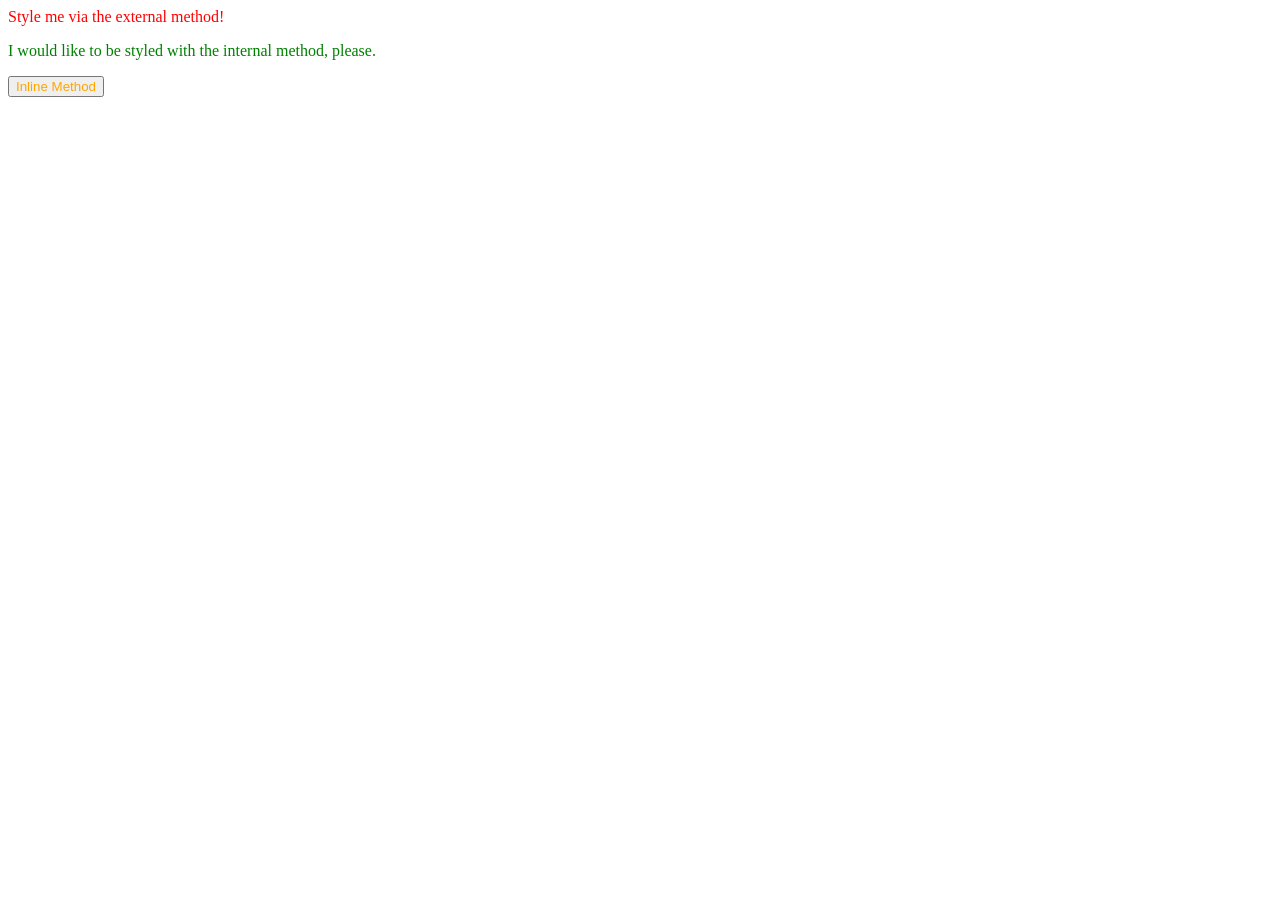
==== foundations/intro-to-css/01-css-methods/index.html @ dc64bf8d "Complete CSS Methods exercise" ====
<!DOCTYPE html>
<html lang="en">
  <head>
    <meta charset="UTF-8">
    <meta http-equiv="X-UA-Compatible" content="IE=edge">
    <meta name="viewport" content="width=device-width, initial-scale=1.0">
    <title>Methods for Adding CSS</title>
    <link rel="stylesheet" href="style.css">

    <style>

      p {
        color: green;
      }

    </style>

  </head>
  <body>
    <div>Style me via the external method!</div>
    <p>I would like to be styled with the internal method, please.</p>
    <button style="color: orange;">Inline Method</button>
  </body>
</html>
---- foundations/intro-to-css/01-css-methods/style.css ----
div {
    color: red;
}
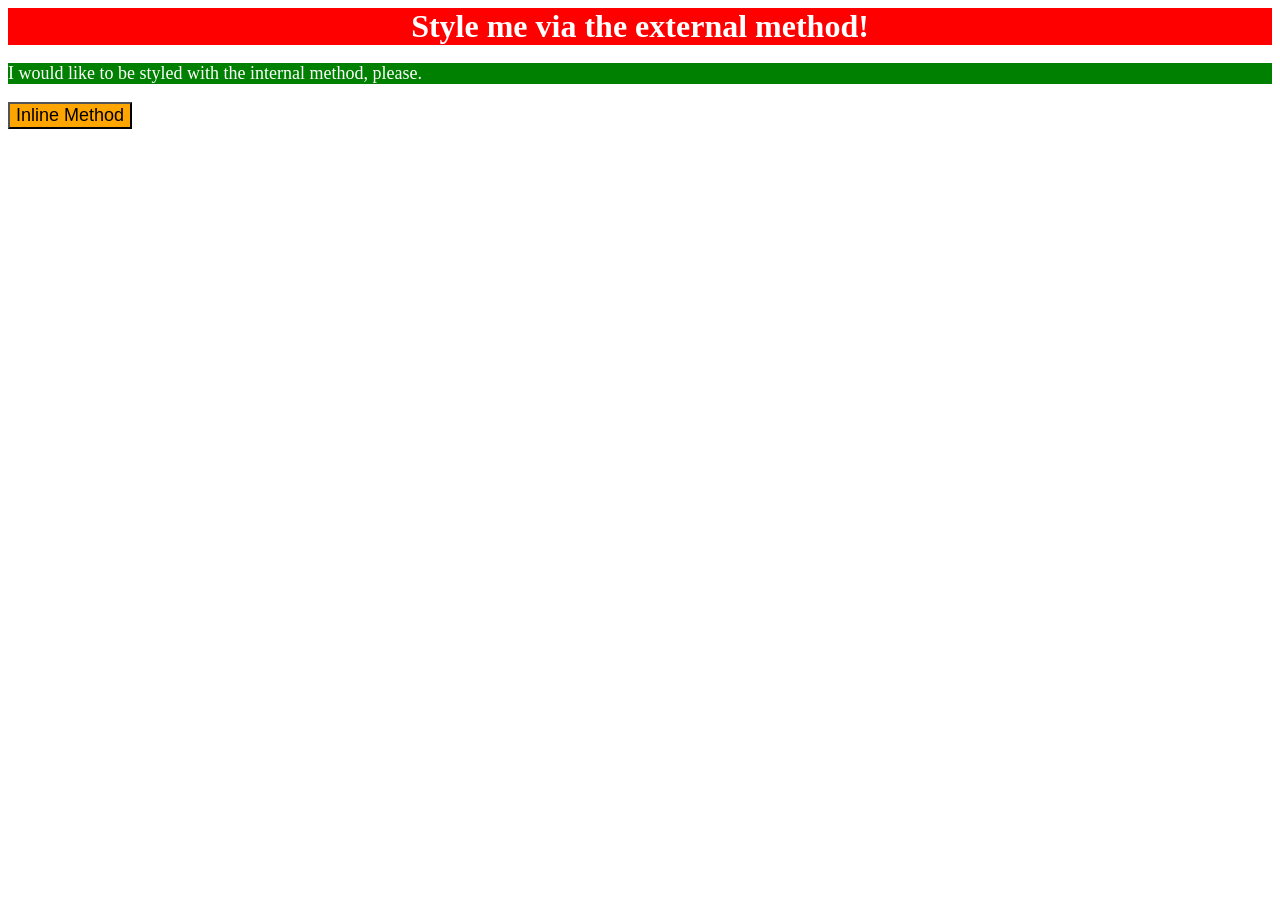
==== commit 7ca6d583: "Complete 01 CSS Methods exercise" ====
--- a/foundations/intro-to-css/01-css-methods/index.html
+++ b/foundations/intro-to-css/01-css-methods/index.html
@@ -10,7 +10,9 @@
     <style>
 
       p {
-        color: green;
+        color: white;
+        background-color: green;
+        font-size: 18px;
       }
 
     </style>
@@ -19,6 +21,6 @@
   <body>
     <div>Style me via the external method!</div>
     <p>I would like to be styled with the internal method, please.</p>
-    <button style="color: orange;">Inline Method</button>
+    <button style="background-color: orange; font-size: 18px;">Inline Method</button>
   </body>
 </html>
--- a/foundations/intro-to-css/01-css-methods/style.css
+++ b/foundations/intro-to-css/01-css-methods/style.css
@@ -1,3 +1,7 @@
 div {
-    color: red;
+    color: white;
+    background-color: red;
+    font-size: 32px;
+    text-align: center;
+    font-weight: bold;
 }
